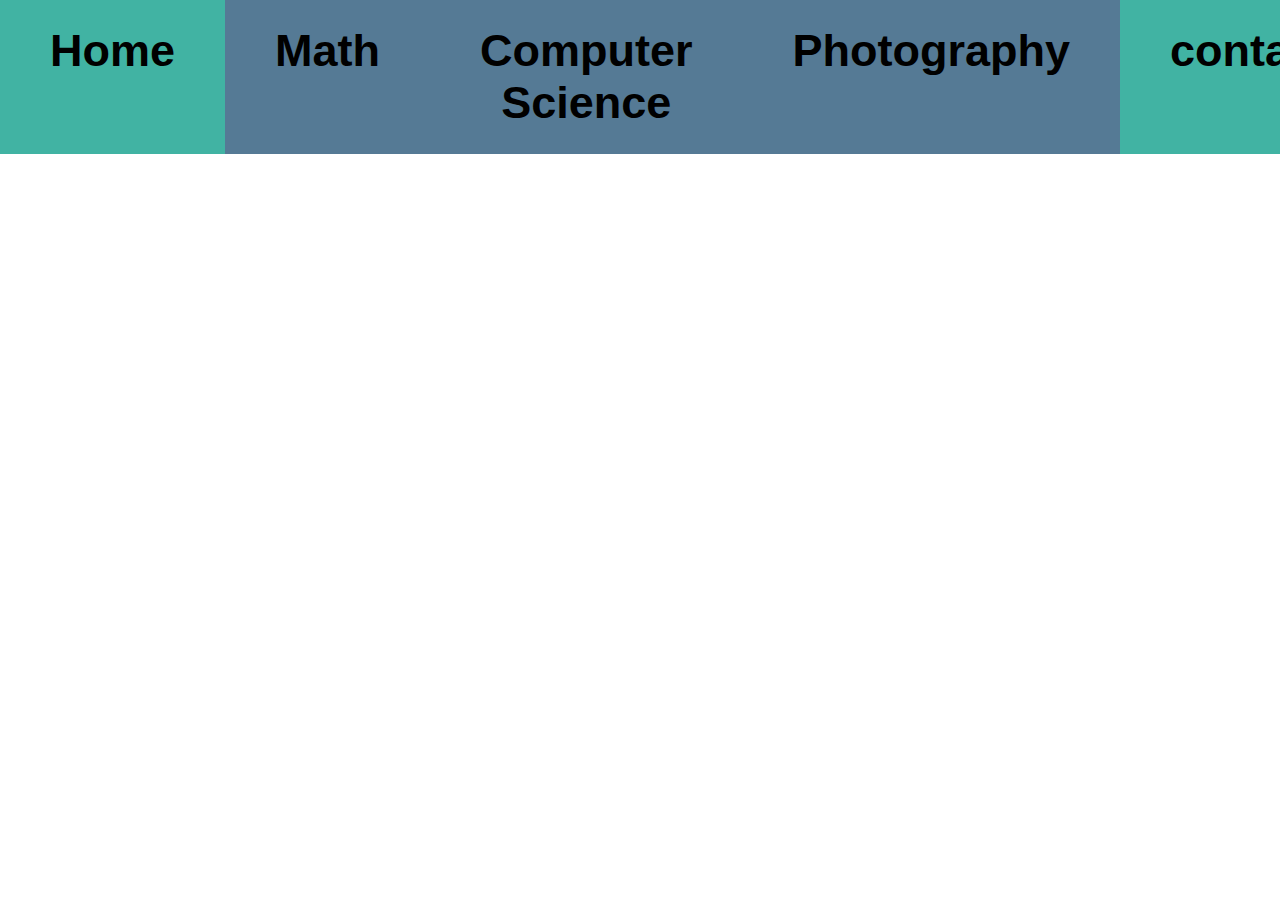
==== contact.html @ 7b919563 "added photography, styles.css is fixed, navbar up" ====
<!DOCTYPE html>
<html>
    <head>
        <link rel="stylesheet"  href="styles.css">
    </head>
    <body>
        <div class="topnav">
            <a href="index.html">Home</a>
            <a href="math.html">Math</a>
            <a href="cs.html">Computer Science</a>
            <a href="photo.html">Photography</a>
            <a class="active" href = contact.html>contact</a>
        </div>

    </body>

</html>
---- styles.css ----
body{
    margin: 0;
}
/* .text-font-1 {
    color: #2bbfd9;
    font-size: 50px;
}

.text-font-2 {
    color: #0da161;
    font-size: 30px;
} */

.topnav {
    z-index: 5;
    position: fixed; 
    top: 0; 
    width: 100%;
    background-color: #557A95;
    padding: 0px;
    display: flex;
    align-items: left;
}

.topnav a {
    font-family:Arial, Helvetica, sans-serif;
    color: black;
    text-align: center;
    padding: 25px 50px;
    text-decoration: none;
    font-size: 45px;
    font-weight: 900;
}

.topnav a:hover {
    background-color: #41B3A3;
    color: black;
}

.topnav a.active {
    background-color: #41B3A3;
    color: black;
    
}
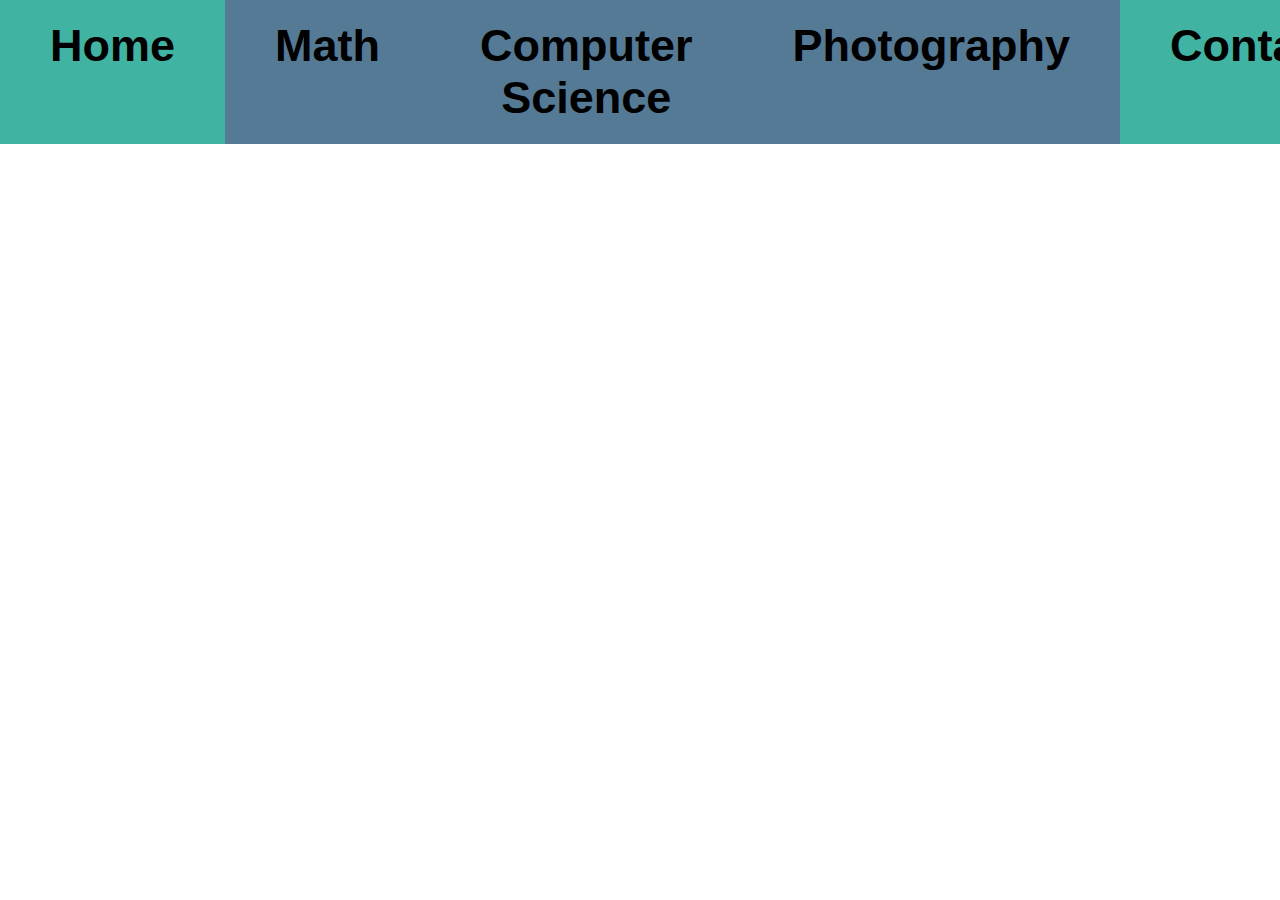
==== commit b5a52795: "added handouts to the math page" ====
--- a/contact.html
+++ b/contact.html
@@ -10,7 +10,7 @@
             <a href="math.html">Math</a>
             <a href="cs.html">Computer Science</a>
             <a href="photo.html">Photography</a>
-            <a class="active" href = contact.html>contact</a>
+            <a class="active" href = contact.html>Contact</a>
         </div>
 
     </body>
--- a/styles.css
+++ b/styles.css
@@ -1,7 +1,8 @@
 body{
     margin: 0;
+    font-family:'Lucida Sans', 'Lucida Sans Regular', 'Lucida Grande', 'Lucida Sans Unicode', Geneva, Verdana, sans-serif;
 }
-/* .text-font-1 {
+.text-font-1 {
     color: #2bbfd9;
     font-size: 50px;
 }
@@ -9,7 +10,7 @@
 .text-font-2 {
     color: #0da161;
     font-size: 30px;
-} */
+}
 
 .topnav {
     z-index: 5;
@@ -23,10 +24,9 @@
 }
 
 .topnav a {
-    font-family:Arial, Helvetica, sans-serif;
     color: black;
     text-align: center;
-    padding: 25px 50px;
+    padding: 20px 50px;
     text-decoration: none;
     font-size: 45px;
     font-weight: 900;
@@ -42,3 +42,24 @@
     color: black;
     
 }
+
+.math-handouts-panel{
+    padding: 125px 0px 25px 50px;
+    text-align: left;
+    background-color: #7395AE;
+    /* font-weight: 900; */
+}
+.handouts-title{
+    color: black;
+    font-size: 75px;
+}
+.handouts-list{
+    padding: 0px 0px 0px 25px;
+    font-size: 25px;
+}
+.handout-item{
+    padding: 20px 0px 0px 0px; 
+}
+.handout-item > a{
+    color: black;
+}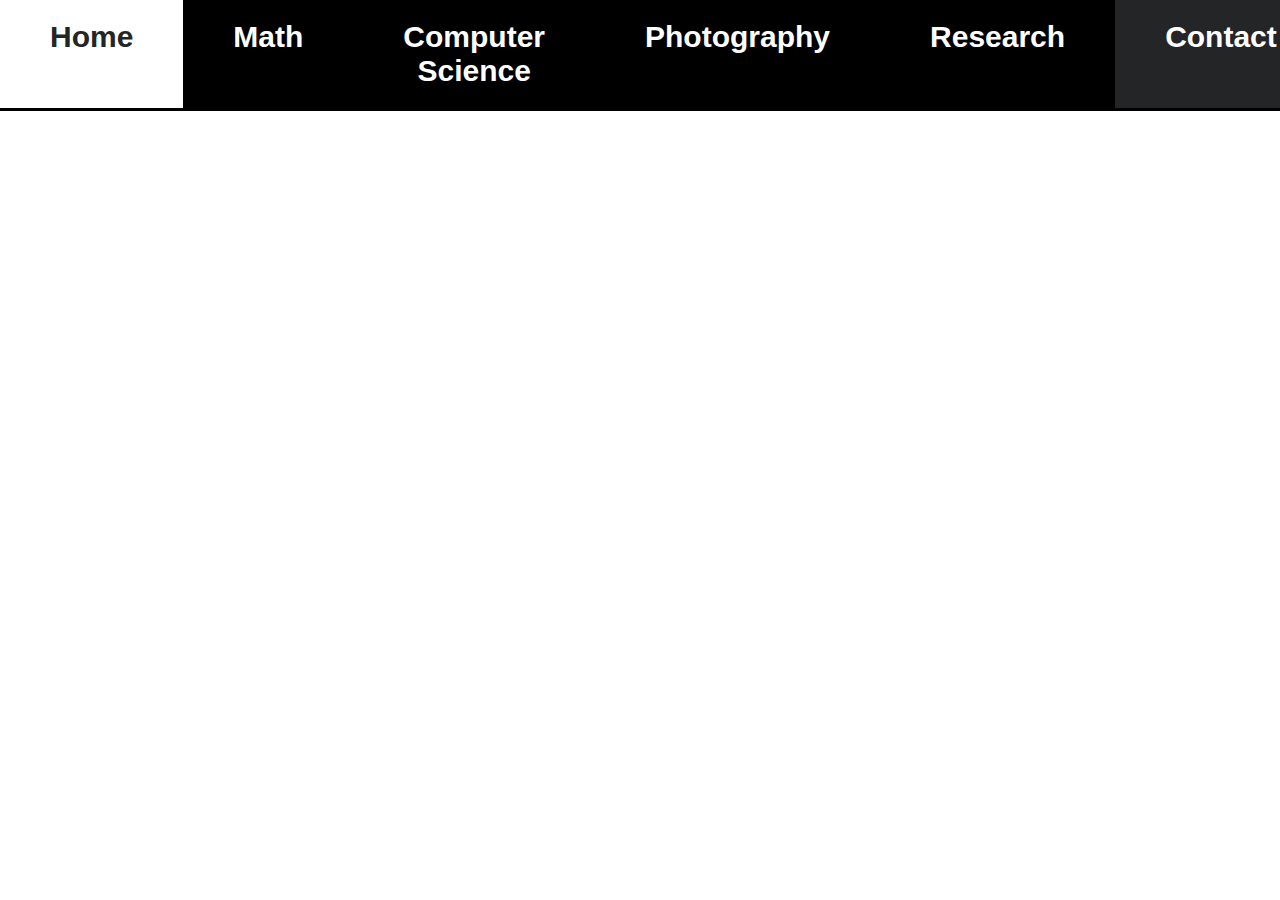
==== commit d7aee14e: "added linkedin" ====
--- a/contact.html
+++ b/contact.html
@@ -10,7 +10,19 @@
             <a href="math.html">Math</a>
             <a href="cs.html">Computer Science</a>
             <a href="photo.html">Photography</a>
+            <a href = "research.html">Research</a>
             <a class="active" href = contact.html>Contact</a>
+        </div>
+
+        <div class = "footer">
+            <div class = "logo-array">
+                <div class = "instagram"><a href = "https://instagram.com/heavytoothpaste"><img src = "logos/instagram.svg" style="width:50px;height:auto;"></a></div>
+                <div class = "github"><a href = "https://github.com/heavytoothpaste"><img src = "logos/github.svg" style="width:50px;height:auto;"></a></div>
+                <div class = "email"><a href = "heavytoothpaste@gmail.com"><img src = "logos/envelope-regular.svg" style="width:50px;height:auto;"></a></div>
+                <div class = "aops"><a href = "https://artofproblemsolving.com/community/user/392898"><img src = "logos/cubes-solid.svg" style="width:50px;height:auto;"></a></div>
+                <div class = "linkedin"><a href = "https://www.linkedin.com/in/mingchuan-cheng/"><img src = "logos/linkedin.svg" style="width:50px;height:auto;"></a></div>
+            </div>
+
         </div>
 
     </body>
--- a/styles.css
+++ b/styles.css
@@ -17,40 +17,66 @@
     position: fixed; 
     top: 0; 
     width: 100%;
-    background-color: #557A95;
+    background-color: black;
     padding: 0px;
     display: flex;
     align-items: left;
 }
 
 .topnav a {
-    color: black;
+    color: white;
     text-align: center;
     padding: 20px 50px;
     text-decoration: none;
-    font-size: 45px;
+    font-size: 30px;
     font-weight: 900;
 }
 
 .topnav a:hover {
-    background-color: #41B3A3;
-    color: black;
+    color: #242526;
+    background-color: white;
 }
 
 .topnav a.active {
-    background-color: #41B3A3;
-    color: black;
-    
+    background-color: #242526;
+    color: white;
 }
+
+/* HOMEPAGE */
+.home-panel-1{
+    padding: 75px 500px 50px 400px;
+    background-color: #363636;
+    text-align: left;
+    align-items: center;
+    display: flex;
+
+}
+.dragon-painting{ 
+    padding: 50px 0px 0px 100px;
+}
+.aboutme-text{
+    color: white;
+    font-size: 60px;
+    font-weight: 900;
+}
+.about-me-body{
+    color: white;
+}
+
+
+/* MATH PAGE */
 
 .math-handouts-panel{
     padding: 125px 0px 25px 50px;
     text-align: left;
-    background-color: #7395AE;
+    background-color: #363636;
+    color: white;
+
     /* font-weight: 900; */
 }
 .handouts-title{
-    color: black;
+    color: white;
+
     font-size: 75px;
 }
 .handouts-list{
@@ -61,5 +87,18 @@
     padding: 20px 0px 0px 0px; 
 }
 .handout-item > a{
-    color: black;
+    color: white;
+}
+
+/* Footer */
+.footer{
+    background-color: black;
+}
+.logo-array{
+    display: flex;
+    align-items: center;
+    text-align: center;
+    padding: 25px 600px 25px 600px;
+    justify-content: space-between;
+
 }